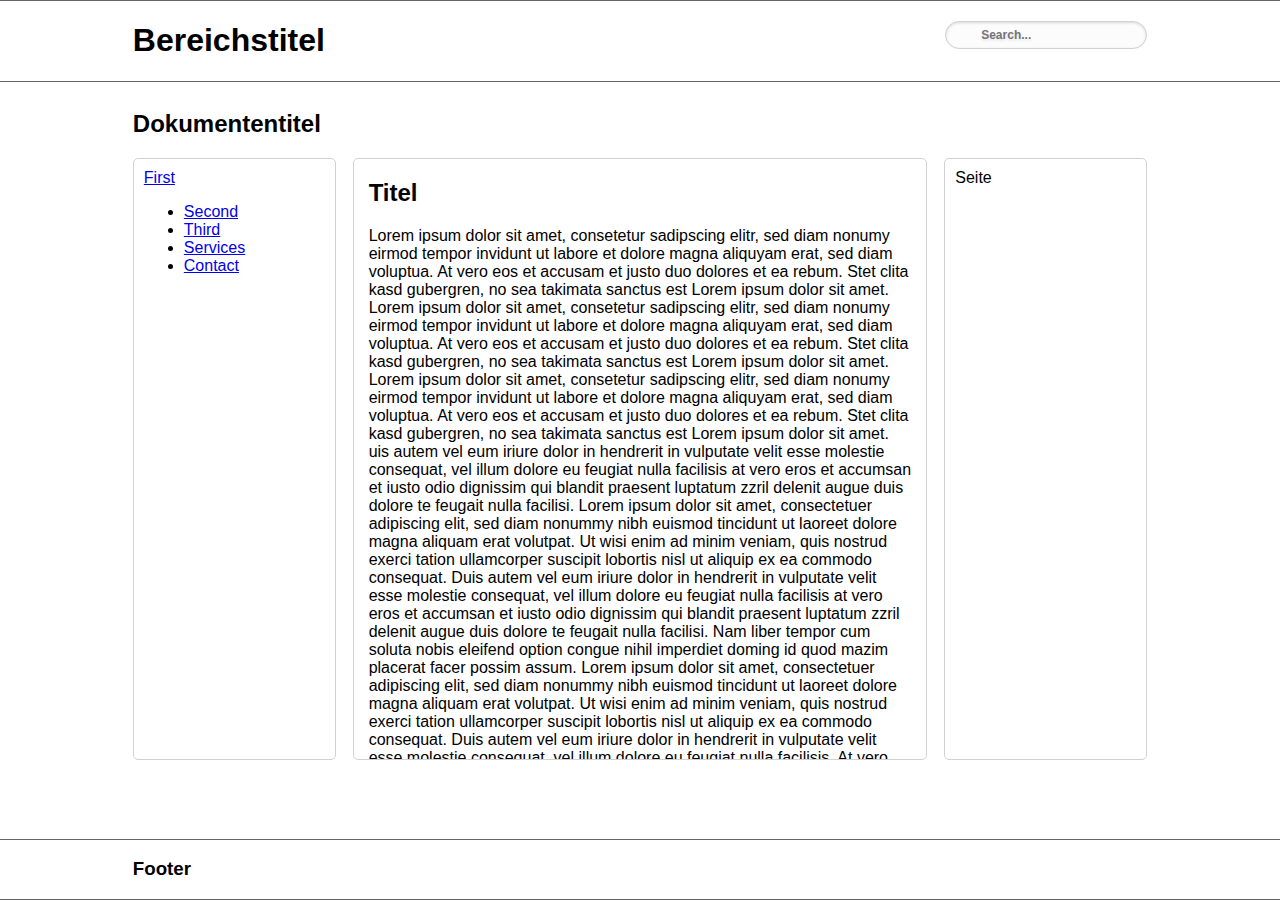
==== index-flex.html @ ff81d925 "added flex box" ====
<!doctype html>
<html lang="de">
<head>
    <meta charset="utf-8">
    <meta name="viewport" content="width=device-width, initial-scale=1.0">
    <meta name="description" content="">
    <title>Title</title>

    <link rel="stylesheet" href="css/normalize.css">
    <link rel="stylesheet" href="css/style-flex.css">

</head>
    <body>
       <header>
            <div class="container">
                <h1>Bereichstitel</h1>
                <form method="get" action="/search" id="search">
                    <input name="q" type="text" size="40" placeholder="Search..." />
                </form>
            </div>
        </header>
        <div class="container main">
            <div class="doc-title">
                <h2>Dokumententitel</h2>
            </div>
            <div class="content-wrapper">
                <nav>  
                      <!-- Menu toggle -->
                    <a href="#menu" id="menuLink" class="menu-link">
                        <!-- Hamburger icon -->
                        <span></span>
                    </a>
                    <div id="menu">
                        <div class="menu">
                            <a class="menu-heading" href="#">First</a>

                            <ul class="menu-list">
                                <li class="menu-item"><a href="#" class="menu-link">Second</a></li>
                                <li class="menu-item"><a href="#" class="menu-link">Third</a></li>
                                <li class="menu-item"><a href="#" class="menu-link">Services</a></li>
                                <li class="menu-item"><a href="#" class="menu-link">Contact</a></li>
                            </ul>
                        </div>
                     </div>
                </nav>
                <section>
                    <h2>Titel</h2>
                    <p>Lorem ipsum dolor sit amet, consetetur sadipscing elitr, sed diam nonumy eirmod tempor invidunt ut labore et dolore magna aliquyam erat, sed diam voluptua. At vero eos et accusam et justo duo dolores et ea rebum. Stet clita kasd gubergren, no sea takimata sanctus est Lorem ipsum dolor sit amet. Lorem ipsum dolor sit amet, consetetur sadipscing elitr, sed diam nonumy eirmod tempor invidunt ut labore et dolore magna aliquyam erat, sed diam voluptua. At vero eos et accusam et justo duo dolores et ea rebum. Stet clita kasd gubergren, no sea takimata sanctus est Lorem ipsum dolor sit amet. Lorem ipsum dolor sit amet, consetetur sadipscing elitr, sed diam nonumy eirmod tempor invidunt ut labore et dolore magna aliquyam erat, sed diam voluptua. At vero eos et accusam et justo duo dolores et ea rebum. Stet clita kasd gubergren, no sea takimata sanctus est Lorem ipsum dolor sit amet. uis autem vel eum iriure dolor in hendrerit in vulputate velit esse molestie consequat, vel illum dolore eu feugiat nulla facilisis at vero eros et accumsan et iusto odio dignissim qui blandit praesent luptatum zzril delenit augue duis dolore te feugait nulla facilisi. Lorem ipsum dolor sit amet, consectetuer adipiscing elit, sed diam nonummy nibh euismod tincidunt ut laoreet dolore magna aliquam erat volutpat.   Ut wisi enim ad minim veniam, quis nostrud exerci tation ullamcorper suscipit lobortis nisl ut aliquip ex ea commodo consequat. Duis autem vel eum iriure dolor in hendrerit in vulputate velit esse molestie consequat, vel illum dolore eu feugiat nulla facilisis at vero eros et accumsan et iusto odio dignissim qui blandit praesent luptatum zzril delenit augue duis dolore te feugait nulla facilisi.   Nam liber tempor cum soluta nobis eleifend option congue nihil imperdiet doming id quod mazim placerat facer possim assum. Lorem ipsum dolor sit amet, consectetuer adipiscing elit, sed diam nonummy nibh euismod tincidunt ut laoreet dolore magna aliquam erat volutpat. Ut wisi enim ad minim veniam, quis nostrud exerci tation ullamcorper suscipit lobortis nisl ut aliquip ex ea commodo consequat.   Duis autem vel eum iriure dolor in hendrerit in vulputate velit esse molestie consequat, vel illum dolore eu feugiat nulla facilisis.   At vero eos et accusam et justo duo dolores et ea rebum. Stet clita kasd gubergren, no sea takimata sanctus est Lorem ipsum dolor sit amet. Lorem ipsum dolor sit amet, consetetur sadipscing elitr, sed diam nonumy eirmod tempor invidunt ut labore et dolore magna aliquyam erat, sed diam voluptua. At vero eos et accusam et justo duo dolores et ea rebum. Stet clita kasd gubergren, no sea takimata sanctus est Lorem ipsum dolor sit amet. Lorem ipsum dolor sit amet, consetetur sadipscing elitr, At accusam aliquyam diam diam dolore dolores duo eirmod eos erat, et nonumy sed tempor et et invidunt justo labore Stet clita ea et gubergren, kasd magna no rebum. sanctus sea sed takimata ut vero voluptua. est Lorem ipsum dolor sit amet. Lorem ipsum dolor sit amet, consetetur sadipscing elitr, sed diam nonumy eirmod tempor invidunt ut labore et dolore magna aliquyam erat.   Consetetur sadipscing elitr, sed diam nonumy eirmod tempor invidunt ut labore et dolore magna aliquyam erat, sed diam voluptua. At vero eos et accusam et justo duo dolores et ea rebum. Stet clita kasd gubergren, no sea takimata sanctus est Lorem ipsum dolor sit amet. Lorem ipsum dolor sit amet, consetetur sadipscing elitr, sed diam nonumy eirmod tempor invidunt ut labore et dolore magna aliquyam erat, sed diam voluptua. At vero eos et accusam et justo duo dolores et ea rebum. Stet clita kasd gubergren, no sea takimata sanctus est Lorem ipsum dolor sit amet. Lorem ipsum dolor sit amet, consetetur sadipscing elitr, sed diam nonumy eirmod tempor invidunt ut labore et dolore magna aliquyam erat, sed diam voluptua. At vero eos et accusam et justo duo dolores et ea rebum. Stet clita kasd gubergren, no sea takimata sanctus.   Lorem ipsum dolor sit amet, consetetur sadipscing elitr, sed diam nonumy eirmod tempor invidunt ut labore et dolore magna aliquyam erat, sed diam voluptua. At vero eos et accusam et justo duo dolores et ea rebum. Stet clita kasd gubergren, no sea takimata sanctus est Lorem ipsum dolor sit amet. Lorem ipsum dolor sit amet, consetetur sadipscing elitr, sed diam nonumy eirmod tempor invidunt ut labore et dolore magna aliquyam erat, sed diam voluptua. At vero eos et accusam et justo duo dolores et ea rebum. Stet clita kasd gubergren, no sea takimata sanctus est Lorem ipsum dolor sit amet. Lorem ipsum dolor sit amet, consetetur sadipscing elitr, sed diam nonumy eirmod tempor invidunt ut labore et dolore magna aliquyam erat, sed diam voluptua. At vero eos et accusam et justo duo dolores et ea rebum. Stet clita kasd gubergren, no sea takimata sanctus est Lorem ipsum dolor sit amet.   Duis autem vel eum iriure dolor in hendrerit in vulputate velit esse molestie consequat, vel illum dolore eu feugiat nulla facilisis at vero eros et accumsan et iusto odio dignissim qui blandit praesent luptatum zzril delenit augue duis dolore te feugait nulla facilisi. Lorem ipsum dolor sit amet, consectetuer adipiscing elit, sed diam nonummy nibh euismod tincidunt ut laoreet dolore magna aliquam erat volutpat.   Ut wisi enim ad minim veniam, quis nostrud exerci tation ullamcorper suscipit lobortis nisl ut aliquip ex ea commodo consequat. Duis autem vel eum iriure dolor in hendrerit in vulputate velit esse molestie consequat, vel illum dolore eu feugiat nulla facilisis at vero eros et accumsan et iusto odio dignissim qui blandit praesent luptatum zzril delenit augue duis dolore te feugait nulla facilisi.   Nam liber tempor cum soluta nobis eleifend option congue nihil imperdiet doming id quod mazim placerat facer possim assum. Lorem ipsum dolor sit amet, consectetuer adipiscing elit, sed diam nonummy nibh euismod tincidunt ut laoreet dolore magna aliquam erat volutpat. Ut wisi enim ad minim veniam, quis nostrud exerci tation ullamcorper suscipit lobortis nisl ut aliquip ex ea commodo
                    </p>
                </section>
                <aside>
                    Seite
                </aside>
            </div>
        </div>

        <footer>
            <div class="container">
                <h3>Footer</h3>
            </div>
        </footer>
    </body>
</html>
---- css/style-flex.css ----
/* For mobile phones: */
@media only screen and (max-width: 768px) {
    .container{
        max-width: 700px;
        min-width:500px;
    }
}

/* For tablets: */
@media only screen and (min-width: 600px) {
    .container{
        max-width: 1000px;
        min-width:700px;
    }
}

/* For desktop: */
@media only screen and (min-width: 768px) {
    .container{
        max-width: 120ex;
        min-width: 100ex;
    }
}

header {
    background: white;
    width: 100%; 
    position: fixed;
    left: 0;
    top: 0;
    border-bottom:1px solid #666;
    border-top:1px solid #666;
    overflow: hidden;
}

footer {
    background: white;
    width: 100%;
    position: fixed;
    left: 0;
    bottom: 0;
    border-bottom:1px solid #666;
    border-top:1px solid #666;
}

header h1 {
    float:left;
}

#search {
    float:right;
    margin: 20px auto;
}

#search input[type="text"] {
    background: url(search-white.png) no-repeat 10px 6px #fcfcfc;
    border: 1px solid #d1d1d1;
    font: bold 12px Arial,Helvetica,Sans-serif;
    color: #bebebe;
    width: 150px;
    padding: 6px 15px 6px 35px;
    -webkit-border-radius: 20px;
    -moz-border-radius: 20px;
    border-radius: 20px;
    text-shadow: 0 2px 3px rgba(0, 0, 0, 0.1);
    -webkit-box-shadow: 0 1px 3px rgba(0, 0, 0, 0.15) inset;
    -moz-box-shadow: 0 1px 3px rgba(0, 0, 0, 0.15) inset;
    box-shadow: 0 1px 3px rgba(0, 0, 0, 0.15) inset;
    -webkit-transition: all 0.7s ease 0s;
    -moz-transition: all 0.7s ease 0s;
    -o-transition: all 0.7s ease 0s;
    transition: all 0.7s ease 0s;
    }

#search input[type="text"]:focus {
    width: 200px;
    }


.container {
    margin: 0 auto;   
}

.main {
    margin: 80px auto;
}

.content-wrapper{
    display: -webkit-flex;
    display: flex;
    -webkit-align-items: stretch;
    align-items: stretch;
    -webkit-flex-grow: 1;
    flex-grow: 1;
    -webkit-flex-basis: auto;
    flex-basis: auto;
}

nav, section, aside {
    border-radius: 5px;
    border: 1px solid #D1D1D1;
    -webkit-flex-grow: 1;
    flex-grow: 1;
    -webkit-flex-basis: auto;
    flex-basis: auto;
}

nav, aside {
    padding: 10px;
}

nav {
    width: 25ex;
    overflow: auto;
    -webkit-flex-basis: 20%;
    flex-basis: 20%;
    -webkit-order: 1;
    order: 1;
    margin-right: 2ex;
}

section {
    width: 65ex;
    overflow: auto;
    max-height: 600px;
    padding: 0 15px;
    -webkit-flex-basis: 60%;
    flex-basis: 60%;
    -webkit-order: 2;
    order: 2;
}

aside {
    width: 25ex;
    margin-left: 2ex;
    -webkit-flex-basis: 20%;
    flex-basis: 20%;
    -webkit-order: 3;
    order: 3;
}

.doc-title {
    padding-top: 10px;
}

#menu, .menu-link {
    -webkit-transition: all 0.2s ease-out;
    -moz-transition: all 0.2s ease-out;
    -ms-transition: all 0.2s ease-out;
    -o-transition: all 0.2s ease-out;
    transition: all 0.2s ease-out;
}
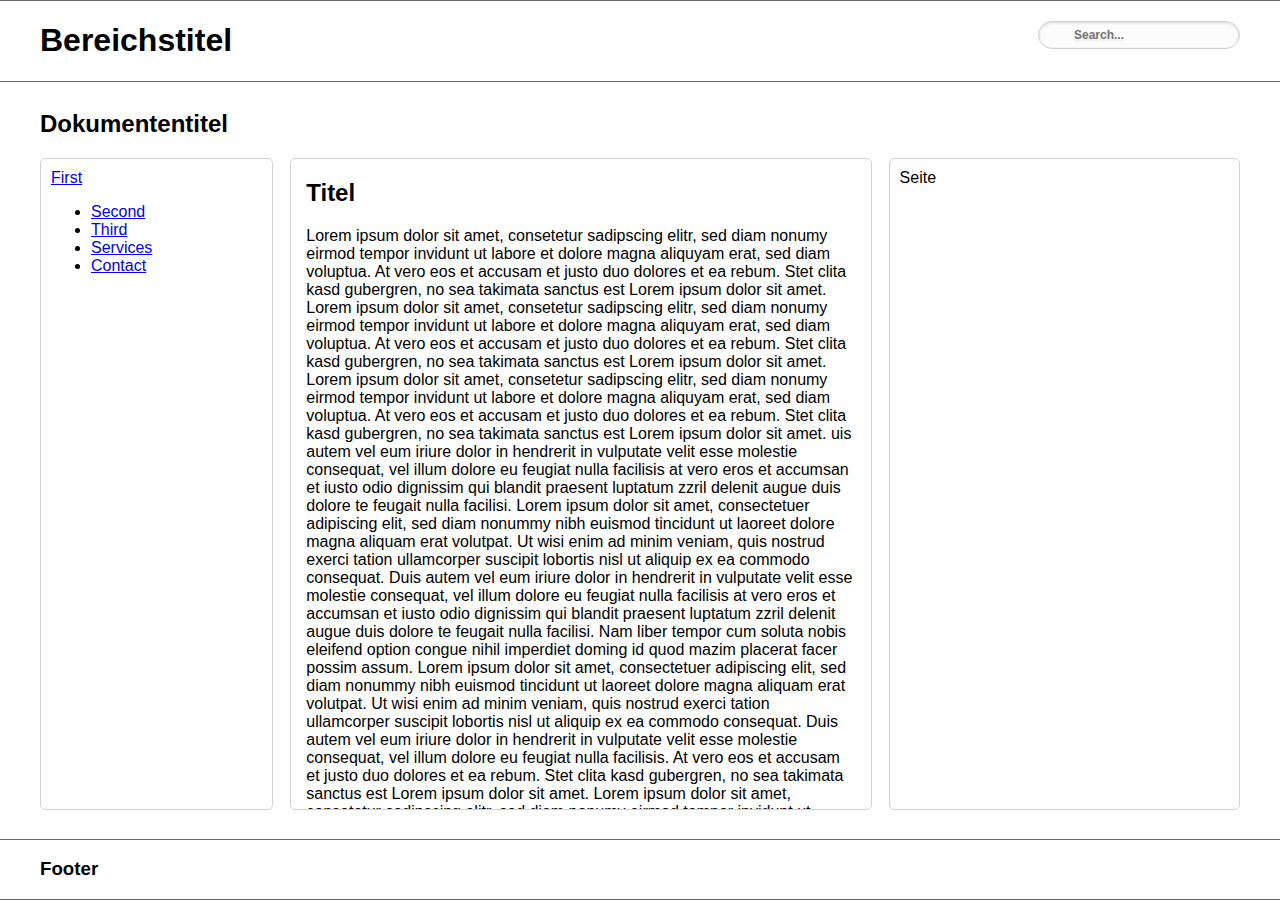
==== commit ffa731a0: "style" ====
--- a/index-flex.html
+++ b/index-flex.html
@@ -22,6 +22,9 @@
         <div class="container main">
             <div class="doc-title">
                 <h2>Dokumententitel</h2>
+            </div>
+            <div class="actions">
+                
             </div>
             <div class="content-wrapper">
                 <nav>  
--- a/css/style-flex.css
+++ b/css/style-flex.css
@@ -1,28 +1,5 @@
 
 
-/* For mobile phones: */
-@media only screen and (max-width: 768px) {
-    .container{
-        max-width: 700px;
-        min-width:500px;
-    }
-}
-
-/* For tablets: */
-@media only screen and (min-width: 600px) {
-    .container{
-        max-width: 1000px;
-        min-width:700px;
-    }
-}
-
-/* For desktop: */
-@media only screen and (min-width: 768px) {
-    .container{
-        max-width: 120ex;
-        min-width: 100ex;
-    }
-}
 
 header {
     background: white;
@@ -80,7 +57,8 @@
 
 
 .container {
-    margin: 0 auto;   
+    margin: 0 auto;  
+    padding: 0 20px; 
 }
 
 .main {
@@ -105,14 +83,16 @@
     flex-grow: 1;
     -webkit-flex-basis: auto;
     flex-basis: auto;
+    margin-bottom: 10px;
 }
 
 nav, aside {
     padding: 10px;
+    width: 25ex;
 }
 
 nav {
-    width: 25ex;
+    max-width: 25ex;
     overflow: auto;
     -webkit-flex-basis: 20%;
     flex-basis: 20%;
@@ -122,9 +102,10 @@
 }
 
 section {
-    width: 65ex;
+    max-width: 65ex;
+    min-width:;
     overflow: auto;
-    max-height: 600px;
+    max-height: 650px;
     padding: 0 15px;
     -webkit-flex-basis: 60%;
     flex-basis: 60%;
@@ -133,7 +114,6 @@
 }
 
 aside {
-    width: 25ex;
     margin-left: 2ex;
     -webkit-flex-basis: 20%;
     flex-basis: 20%;
@@ -151,4 +131,53 @@
     -ms-transition: all 0.2s ease-out;
     -o-transition: all 0.2s ease-out;
     transition: all 0.2s ease-out;
+}
+
+
+/* For mobile phones: */
+@media only screen and (max-width: 768px) {
+    .container{
+        max-width: 700px;
+        min-width:300px;
+    }
+
+    .content-wrapper{
+        -webkit-flex-direction: column;
+        flex-direction: column;
+        -webkit-flex-grow: 1;
+        flex-grow: 1;
+        -webkit-flex-basis: auto;
+        flex-basis: auto;
+    }
+    nav, aside{
+        margin-left: 0;
+        margin-right: 0;
+        width: 100%;
+    }
+}
+
+/* For tablets: */
+@media only screen and (min-width: 600px) {
+    .container{
+        max-width: 700px;
+        min-width:500px;
+    }
+    .content-wrapper{
+        -webkit-flex-direction: row;
+        flex-direction: row;
+    }
+
+}
+
+/* For desktop: */
+@media only screen and (min-width: 768px) {
+    .container{
+        max-width: 1200px;
+        min-width: 700px;
+    }
+
+    .content-wrapper{
+        -webkit-flex-direction: row;
+        flex-direction: row;
+    }
 }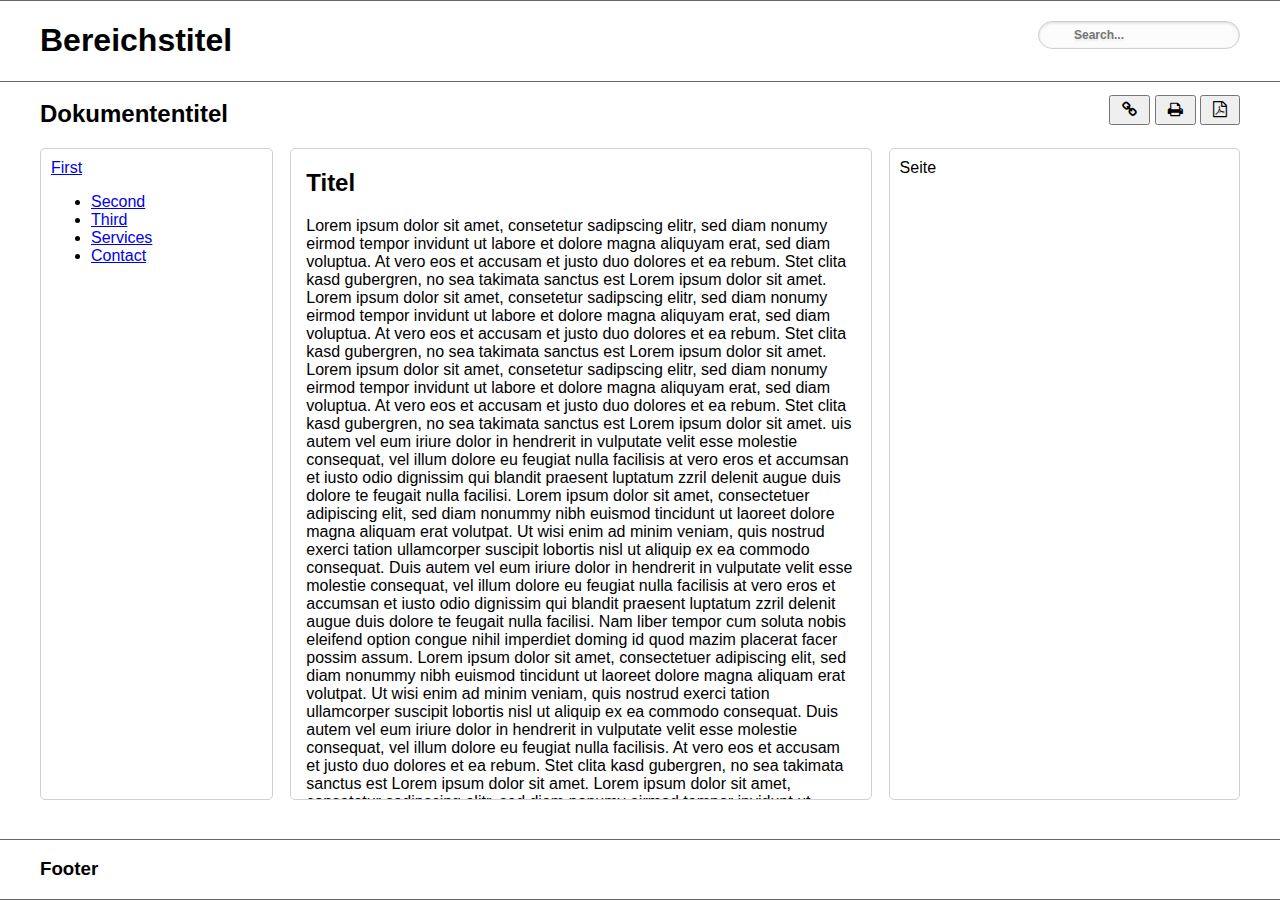
==== commit 05872d86: "buttons" ====
--- a/index-flex.html
+++ b/index-flex.html
@@ -6,6 +6,7 @@
     <meta name="description" content="">
     <title>Title</title>
 
+    <link rel="stylesheet" href="fonts/font-awesome-4.5.0/css/font-awesome.min.css">
     <link rel="stylesheet" href="css/normalize.css">
     <link rel="stylesheet" href="css/style-flex.css">
 
@@ -22,10 +23,20 @@
         <div class="container main">
             <div class="doc-title">
                 <h2>Dokumententitel</h2>
+                <div class="actions">
+                    <button type="button" class="btn btn-default">
+                        <i class="fa fa-link fa-border"></i> 
+                    </button>
+                    <button type="button" class="btn btn-default">
+                        <i class="fa fa-print fa-border"></i> 
+                    </button>
+                    <button type="button" class="btn btn-default">
+                        <i class="fa fa-file-pdf-o fa-border"></i>
+                    </button>
+                </div>
+                <div style="clear:both;"></div>
             </div>
-            <div class="actions">
-                
-            </div>
+            
             <div class="content-wrapper">
                 <nav>  
                       <!-- Menu toggle -->
--- a/css/style-flex.css
+++ b/css/style-flex.css
@@ -121,8 +121,13 @@
     order: 3;
 }
 
-.doc-title {
-    padding-top: 10px;
+.doc-title h2 {
+    float: left;
+}
+
+.actions{
+    float: right;
+    padding-top: 15px;
 }
 
 #menu, .menu-link {
@@ -154,6 +159,10 @@
         margin-right: 0;
         width: 100%;
     }
+
+    .actions{
+    display:none;
+}
 }
 
 /* For tablets: */
